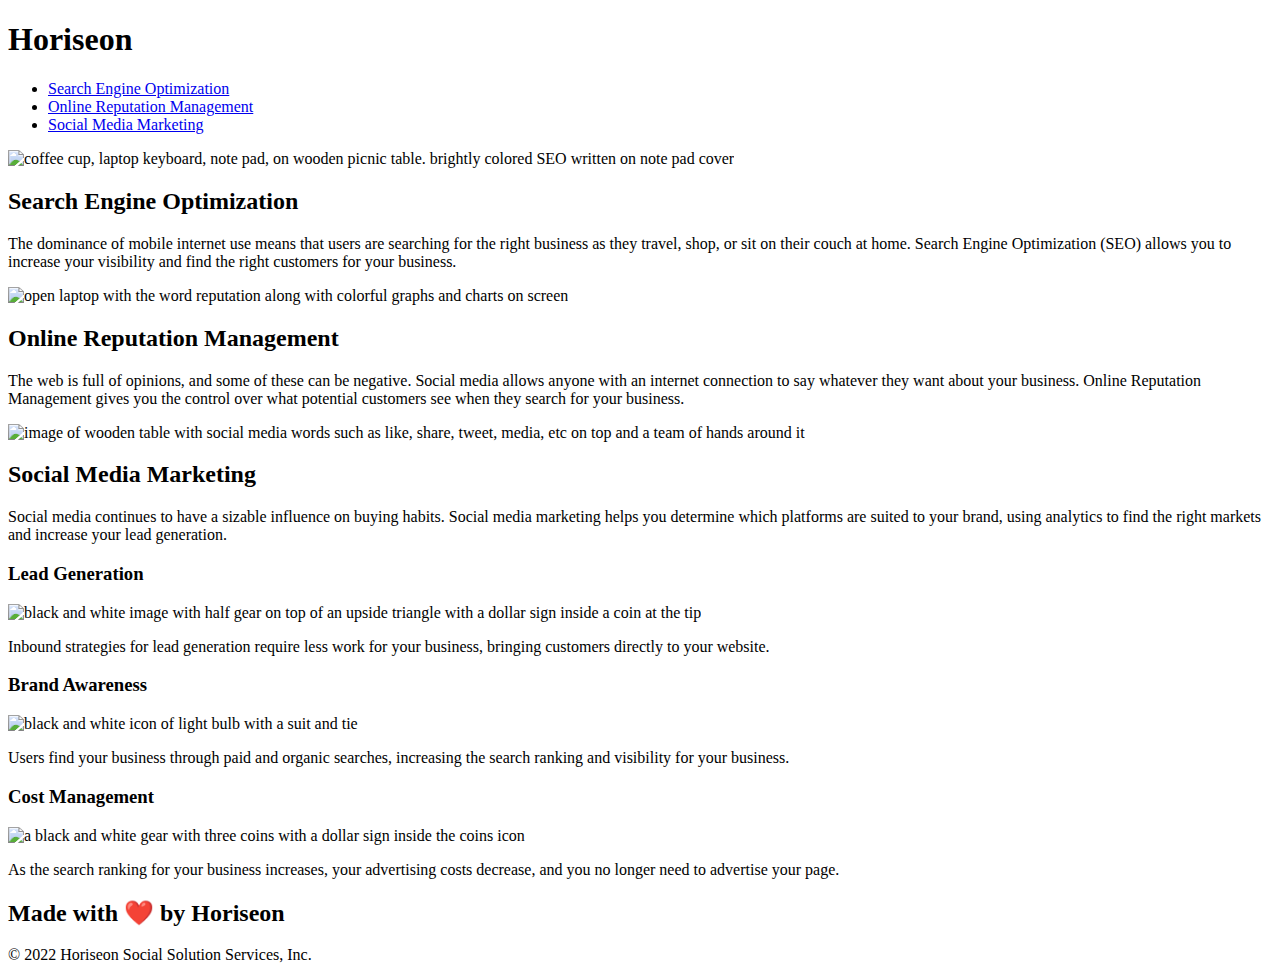
==== index.html @ 0d4f5eac "moved folders" ====
<!DOCTYPE html>
<html lang="en-us">
  <head>
    <meta charset="UTF-8" />
    <link rel="stylesheet" href="./assets/css/style.css" />
    <title>Horiseon Social Solution Services</title>
  </head>

  <body>
    <header>
      <h1>Horiseon</h1>
      <div>
        <ul>
          <li>
            <a href="#search-engine-optimization">Search Engine Optimization</a>
          </li>
          <li>
            <a href="#online-reputation-management"
              >Online Reputation Management</a
            >
          </li>
          <li>
            <a href="#social-media-marketing">Social Media Marketing</a>
          </li>
        </ul>
      </div>
    </header>
    <div class="hero"></div>
    <div class="content">
      <div id="search-engine-optimization" class="search-engine-optimization">
        <img
          src="./assets/images/search-engine-optimization.jpg"
          class="float-left"
          alt="coffee cup, laptop keyboard, note pad, on wooden picnic table. brightly colored SEO written on note pad cover "
        />
        <h2>Search Engine Optimization</h2>
        <p>
          The dominance of mobile internet use means that users are searching
          for the right business as they travel, shop, or sit on their couch at
          home. Search Engine Optimization (SEO) allows you to increase your
          visibility and find the right customers for your business.
        </p>
      </div>
      <div
        id="online-reputation-management"
        class="online-reputation-management"
      >
        <img
          src="./assets/images/online-reputation-management.jpg"
          class="float-right"
          alt="open laptop with the word reputation along with colorful graphs and charts on screen"
        />
        <h2>Online Reputation Management</h2>
        <p>
          The web is full of opinions, and some of these can be negative. Social
          media allows anyone with an internet connection to say whatever they
          want about your business. Online Reputation Management gives you the
          control over what potential customers see when they search for your
          business.
        </p>
      </div>
      <div id="social-media-marketing" class="social-media-marketing">
        <img
          src="./assets/images/social-media-marketing.jpg"
          class="float-left"
          alt="image of wooden table with social media words such as like, share, tweet, media, etc on top and a team of hands around it"
        />
        <h2>Social Media Marketing</h2>
        <p>
          Social media continues to have a sizable influence on buying habits.
          Social media marketing helps you determine which platforms are suited
          to your brand, using analytics to find the right markets and increase
          your lead generation.
        </p>
      </div>
    </div>
    <div class="benefits">
      <div class="benefit-lead">
        <h3>Lead Generation</h3>
        <img
          src="./assets/images/lead-generation.png"
          alt="black and white image with half gear on top of an upside triangle with a dollar sign inside a coin at the tip"
        />
        <p>
          Inbound strategies for lead generation require less work for your
          business, bringing customers directly to your website.
        </p>
      </div>
      <div class="benefit-brand">
        <h3>Brand Awareness</h3>
        <img
          src="./assets/images/brand-awareness.png"
          alt="black and white icon of light bulb with a suit and tie"
        />
        <p>
          Users find your business through paid and organic searches, increasing
          the search ranking and visibility for your business.
        </p>
      </div>
      <div class="benefit-cost">
        <h3>Cost Management</h3>
        <img
          src="./assets/images/cost-management.png"
          alt="a black and white gear with three coins with a dollar sign inside the coins icon"
        />
        <p>
          As the search ranking for your business increases, your advertising
          costs decrease, and you no longer need to advertise your page.
        </p>
      </div>
    </div>
    <footer>
      <h2>Made with ❤️️ by Horiseon</h2>
      <p>&copy; 2022 Horiseon Social Solution Services, Inc.</p>
    </footer>
  </body>
</html>
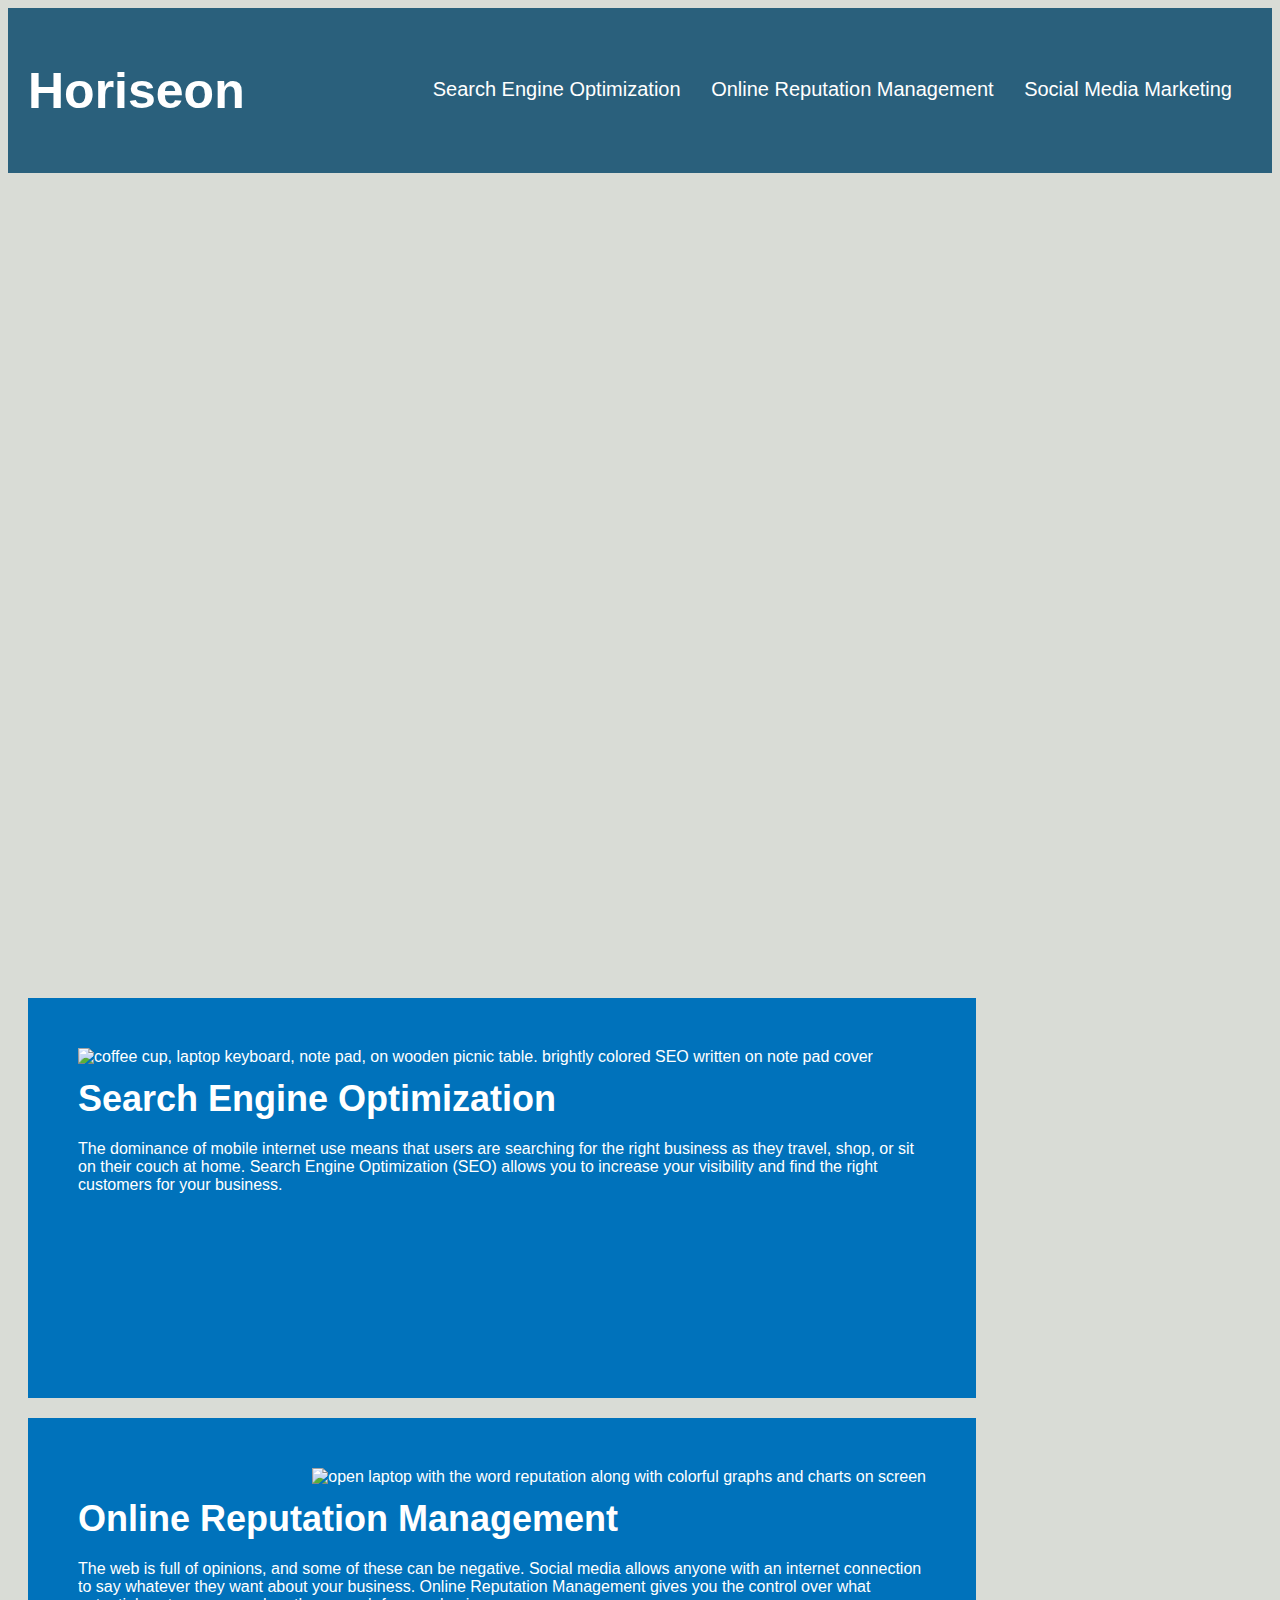
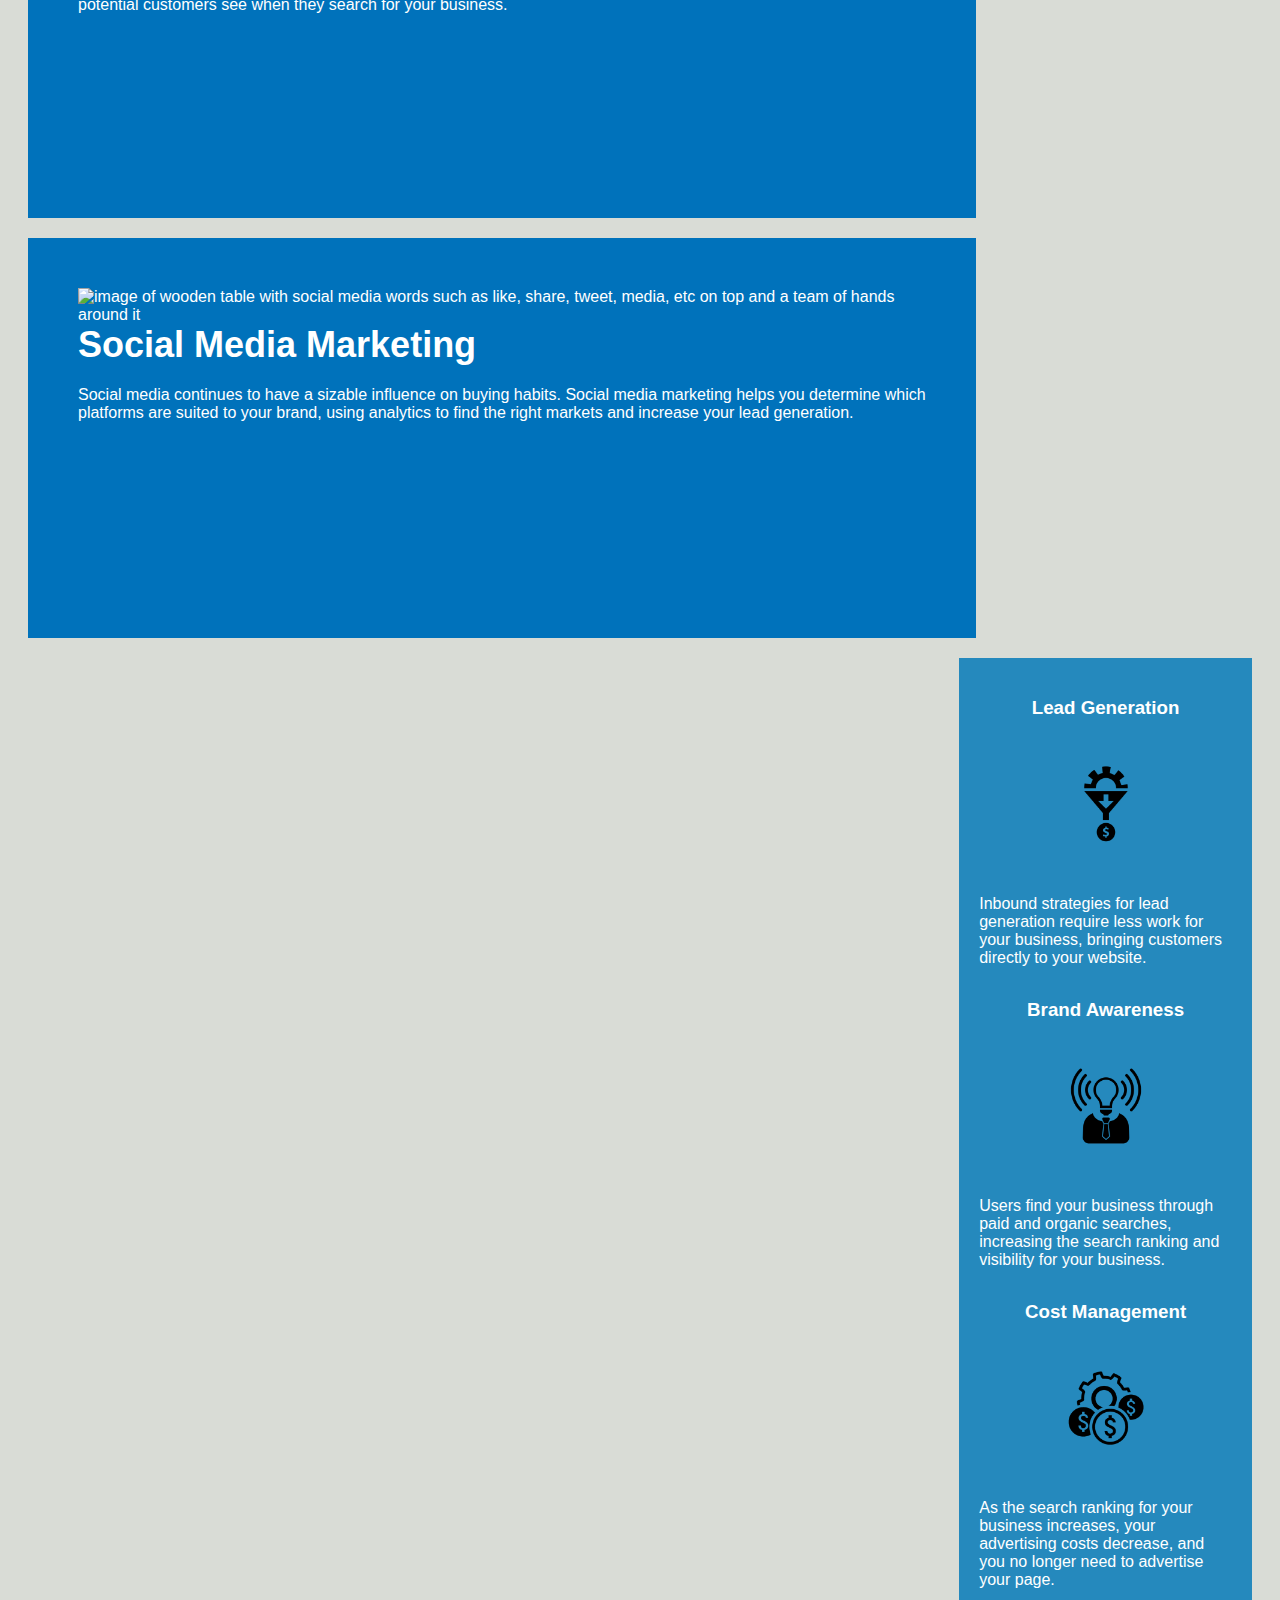
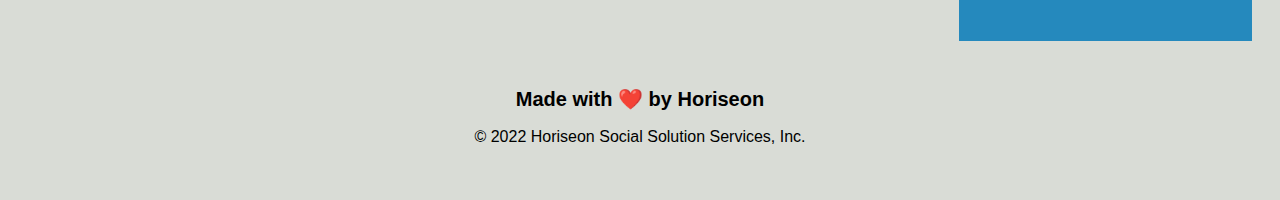
==== commit b8b572c4: "moved folders" ====
--- a/index.html
+++ b/index.html
@@ -2,7 +2,7 @@
 <html lang="en-us">
   <head>
     <meta charset="UTF-8" />
-    <link rel="stylesheet" href="./assets/css/style.css" />
+    <link rel="stylesheet" href="./style.css" />
     <title>Horiseon Social Solution Services</title>
   </head>
 
@@ -46,7 +46,7 @@
         class="online-reputation-management"
       >
         <img
-          src="./assets/images/online-reputation-management.jpg"
+          src="./images/online-reputation-management.jpg"
           class="float-right"
           alt="open laptop with the word reputation along with colorful graphs and charts on screen"
         />
@@ -61,7 +61,7 @@
       </div>
       <div id="social-media-marketing" class="social-media-marketing">
         <img
-          src="./assets/images/social-media-marketing.jpg"
+          src="./images/social-media-marketing.jpg"
           class="float-left"
           alt="image of wooden table with social media words such as like, share, tweet, media, etc on top and a team of hands around it"
         />
@@ -78,7 +78,7 @@
       <div class="benefit-lead">
         <h3>Lead Generation</h3>
         <img
-          src="./assets/images/lead-generation.png"
+          src="./images/lead-generation.png"
           alt="black and white image with half gear on top of an upside triangle with a dollar sign inside a coin at the tip"
         />
         <p>
@@ -89,7 +89,7 @@
       <div class="benefit-brand">
         <h3>Brand Awareness</h3>
         <img
-          src="./assets/images/brand-awareness.png"
+          src="./images/brand-awareness.png"
           alt="black and white icon of light bulb with a suit and tie"
         />
         <p>
@@ -100,7 +100,7 @@
       <div class="benefit-cost">
         <h3>Cost Management</h3>
         <img
-          src="./assets/images/cost-management.png"
+          src="./images/cost-management.png"
           alt="a black and white gear with three coins with a dollar sign inside the coins icon"
         />
         <p>
--- a/style.css
+++ b/style.css
@@ -0,0 +1,187 @@
+
+body {
+    background-color: #d9dcd6;
+}
+
+header {
+    padding: 20px;
+    font-family: 'Trebuchet MS', 'Lucida Sans Unicode', 'Lucida Grande', 'Lucida Sans', Arial, sans-serif;
+    background-color: #2a607c;
+    color: #ffffff;
+}
+
+header h1 {
+    display: inline-block;
+    font-size: 50px;
+}
+
+header div {
+    padding-top: 30px;
+    margin-right: 20px;
+    float: right;
+    font-family: 'Gill Sans', 'Gill Sans MT', Calibri, 'Trebuchet MS', sans-serif;
+    font-size: 20px;
+}
+
+header div ul li {
+    display: inline-block;
+    margin-left: 25px;
+}
+
+a {
+    color: #ffffff;
+    text-decoration: none;
+}
+
+p {
+    font-size: 16px;
+}
+
+.hero {
+    height: 800px;
+    width: 100%;
+    margin-bottom: 25px;
+    background-image: url("../images/digital-marketing-meeting.jpg");
+    background-size: cover;
+    background-position: center;
+}
+
+.float-left {
+    float: left;
+    margin-right: 25px;
+}
+
+.float-right {
+    float: right;
+    margin-left: 25px;
+}
+
+.content {
+    width: 75%;
+    display: inline-block;
+    margin-left: 20px;
+}
+
+.benefits {
+    margin-right: 20px;
+    padding: 20px;
+    clear: both;
+    float: right;
+    width: 20%;
+    height: 100%;
+    font-family: 'Gill Sans', 'Gill Sans MT', Calibri, 'Trebuchet MS', sans-serif;
+    background-color: #2589bd;
+}
+
+.benefit-lead {
+    margin-bottom: 32px;
+    color: #ffffff;
+}
+
+.benefit-brand {
+    margin-bottom: 32px;
+    color: #ffffff;
+}
+
+.benefit-cost {
+    margin-bottom: 32px;
+    color: #ffffff;
+}
+
+.benefit-lead h3 {
+    margin-bottom: 10px;
+    text-align: center;
+}
+
+.benefit-brand h3 {
+    margin-bottom: 10px;
+    text-align: center;
+}
+
+.benefit-cost h3 {
+    margin-bottom: 10px;
+    text-align: center;
+}
+
+.benefit-lead img {
+    display: block;
+    margin: 10px auto;
+    max-width: 150px;
+}
+
+.benefit-brand img {
+    display: block;
+    margin: 10px auto;
+    max-width: 150px;
+}
+
+.benefit-cost img {
+    display: block;
+    margin: 10px auto;
+    max-width: 150px;
+}
+
+.search-engine-optimization {
+    margin-bottom: 20px;
+    padding: 50px;
+    height: 300px;
+    font-family: 'Gill Sans', 'Gill Sans MT', Calibri, 'Trebuchet MS', sans-serif;
+    background-color: #0072bb;
+    color: #ffffff;
+}
+
+.online-reputation-management {
+    margin-bottom: 20px;
+    padding: 50px;
+    height: 300px;
+    font-family: 'Gill Sans', 'Gill Sans MT', Calibri, 'Trebuchet MS', sans-serif;
+    background-color: #0072bb;
+    color: #ffffff;
+}
+
+.social-media-marketing {
+    margin-bottom: 20px;
+    padding: 50px;
+    height: 300px;
+    font-family: 'Gill Sans', 'Gill Sans MT', Calibri, 'Trebuchet MS', sans-serif;
+    background-color: #0072bb;
+    color: #ffffff;
+}
+
+.search-engine-optimization img {
+    max-height: 200px;
+}
+
+.online-reputation-management img {
+    max-height: 200px;
+}
+
+.social-media-marketing img {
+    max-height: 200px;
+}
+
+.search-engine-optimization h2 {
+    margin-bottom: 20px;
+    font-size: 36px;
+}
+
+.online-reputation-management h2 {
+    margin-bottom: 20px;
+    font-size: 36px;
+}
+
+.social-media-marketing h2 {
+    margin-bottom: 20px;
+    font-size: 36px;
+}
+
+footer {
+    padding: 30px;
+    clear: both;
+    font-family: 'Trebuchet MS', 'Lucida Sans Unicode', 'Lucida Grande', 'Lucida Sans', Arial, sans-serif;
+    text-align: center;
+}
+
+footer h2 {
+    font-size: 20px;
+}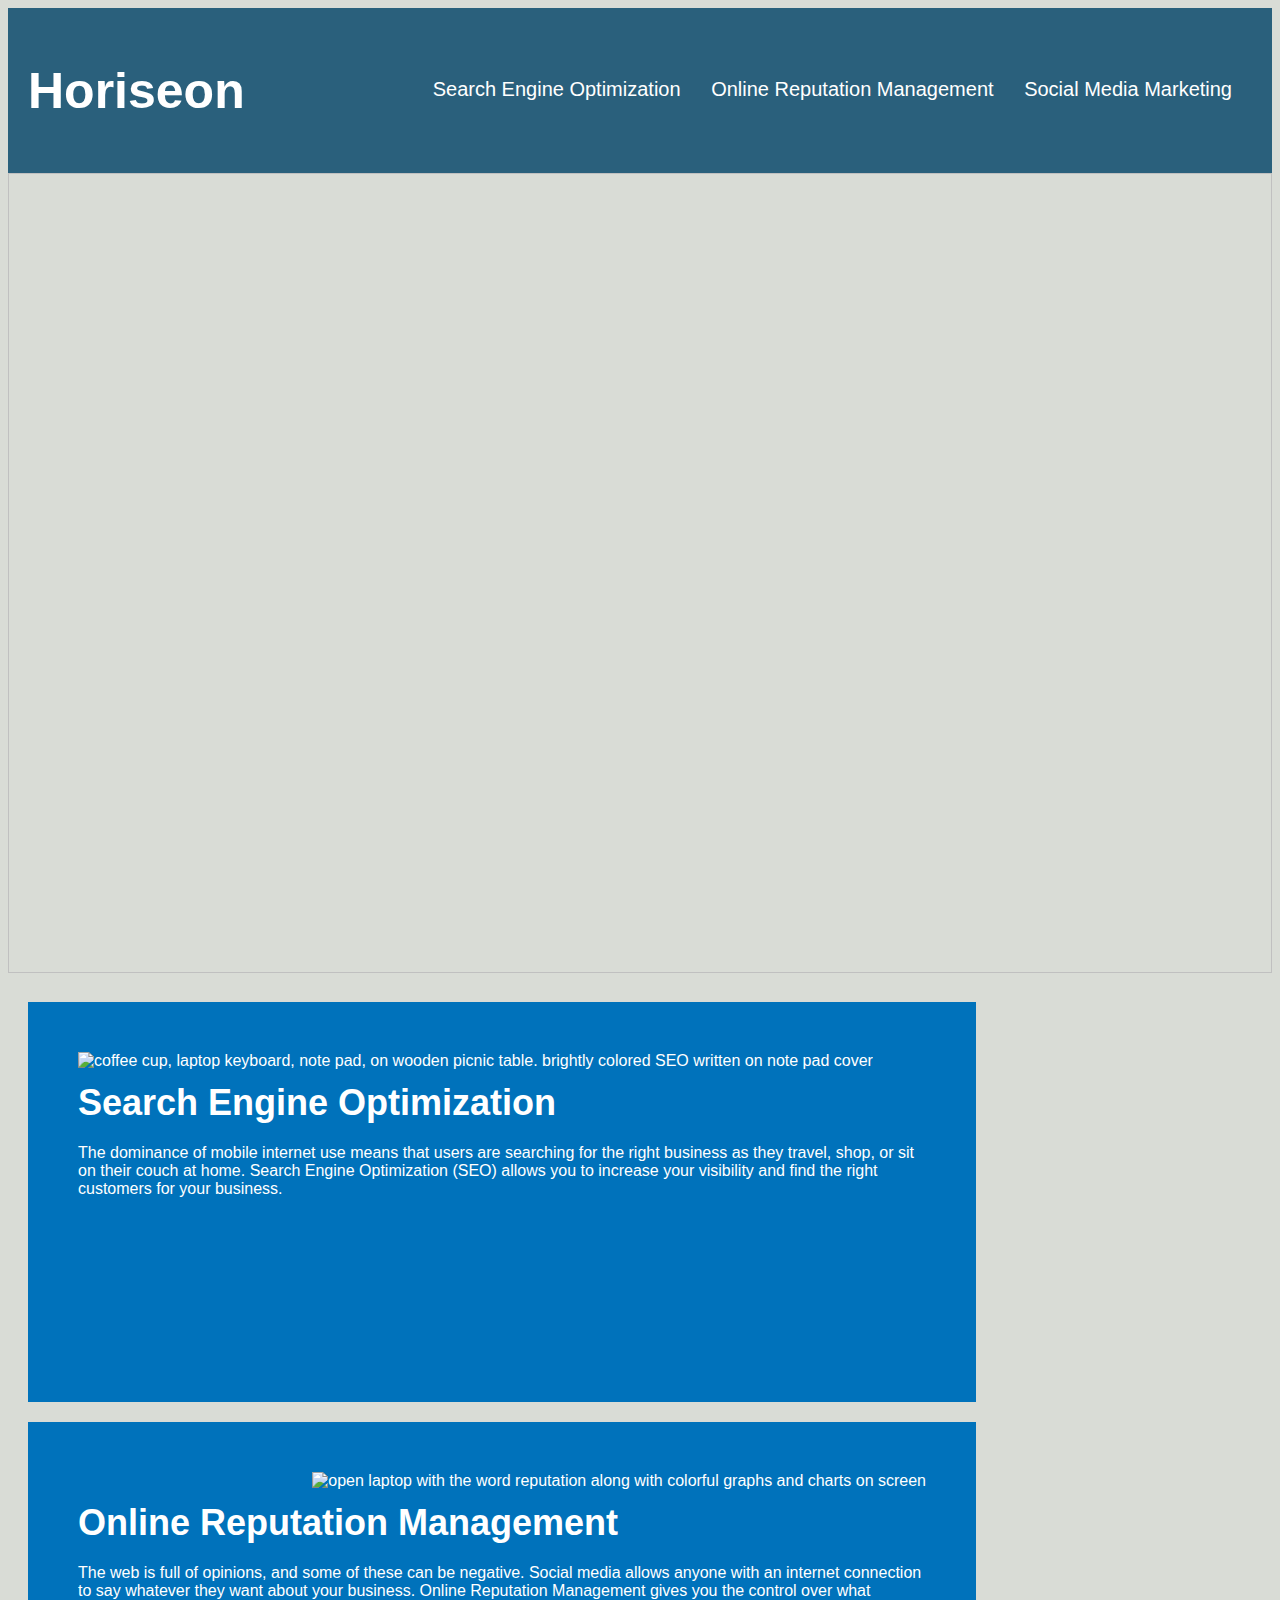
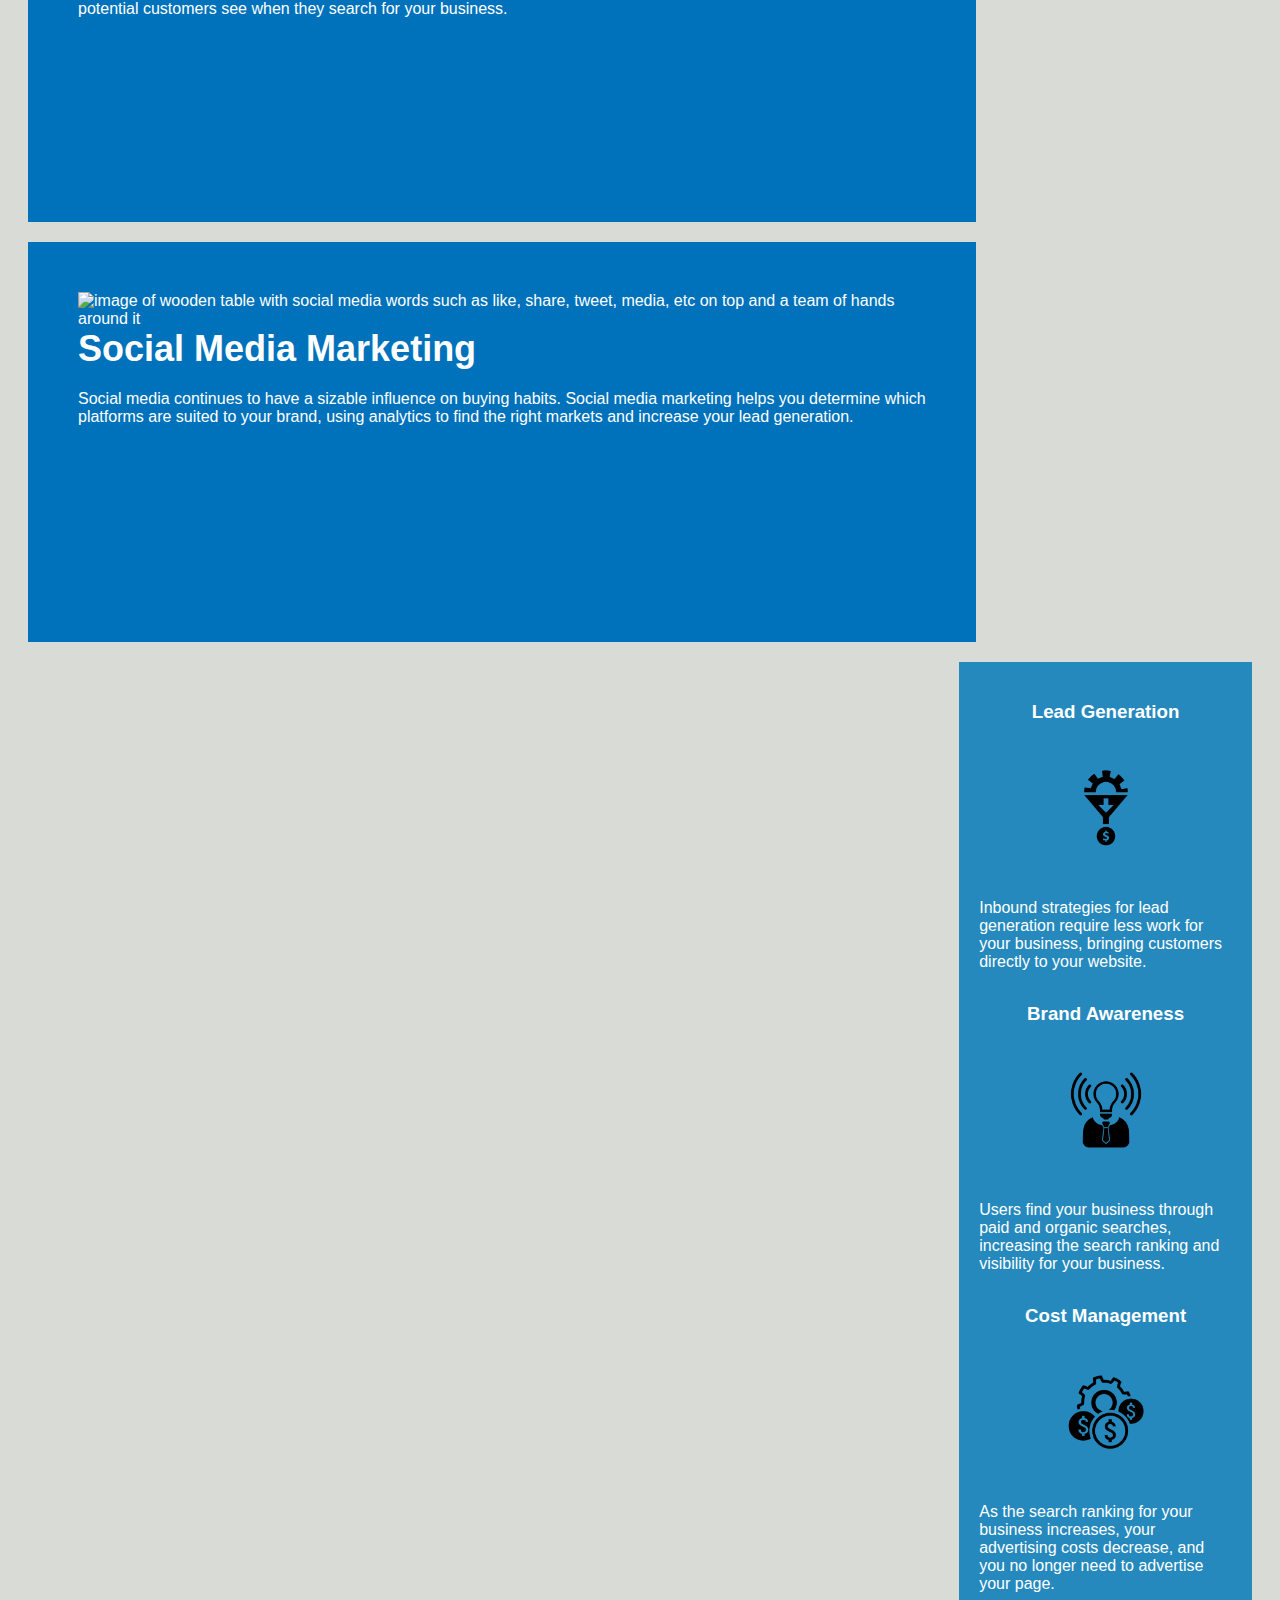
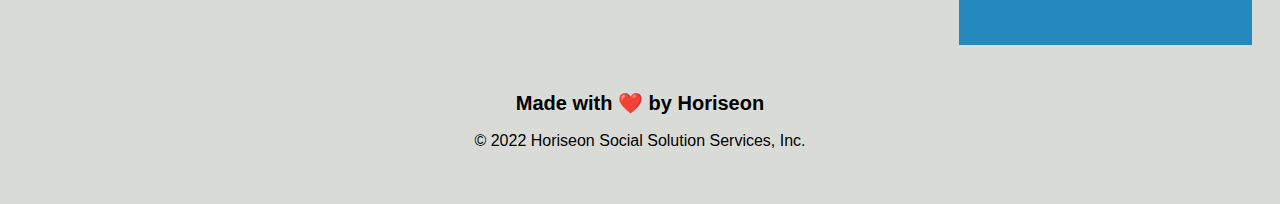
==== commit 7e61428f: "fixed some symantics" ====
--- a/index.html
+++ b/index.html
@@ -9,7 +9,7 @@
   <body>
     <header>
       <h1>Horiseon</h1>
-      <div>
+      <nav>
         <ul>
           <li>
             <a href="#search-engine-optimization">Search Engine Optimization</a>
@@ -23,13 +23,13 @@
             <a href="#social-media-marketing">Social Media Marketing</a>
           </li>
         </ul>
-      </div>
+      </nav>
     </header>
-    <div class="hero"></div>
-    <div class="content">
-      <div id="search-engine-optimization" class="search-engine-optimization">
+    <img class="hero"></img>
+    <main class="content">
+      <section id="search-engine-optimization" class="search-engine-optimization">
         <img
-          src="./assets/images/search-engine-optimization.jpg"
+          src="./images/search-engine-optimization.jpg"
           class="float-left"
           alt="coffee cup, laptop keyboard, note pad, on wooden picnic table. brightly colored SEO written on note pad cover "
         />
@@ -40,16 +40,14 @@
           home. Search Engine Optimization (SEO) allows you to increase your
           visibility and find the right customers for your business.
         </p>
-      </div>
-      <div
+      </section>
+      <section
         id="online-reputation-management"
-        class="online-reputation-management"
-      >
+        class="online-reputation-management">
         <img
           src="./images/online-reputation-management.jpg"
           class="float-right"
-          alt="open laptop with the word reputation along with colorful graphs and charts on screen"
-        />
+          alt="open laptop with the word reputation along with colorful graphs and charts on screen"/>
         <h2>Online Reputation Management</h2>
         <p>
           The web is full of opinions, and some of these can be negative. Social
@@ -58,13 +56,12 @@
           control over what potential customers see when they search for your
           business.
         </p>
-      </div>
-      <div id="social-media-marketing" class="social-media-marketing">
+      </section>
+      <section id="social-media-marketing" class="social-media-marketing">
         <img
           src="./images/social-media-marketing.jpg"
           class="float-left"
-          alt="image of wooden table with social media words such as like, share, tweet, media, etc on top and a team of hands around it"
-        />
+          alt="image of wooden table with social media words such as like, share, tweet, media, etc on top and a team of hands around it"/>
         <h2>Social Media Marketing</h2>
         <p>
           Social media continues to have a sizable influence on buying habits.
@@ -72,43 +69,40 @@
           to your brand, using analytics to find the right markets and increase
           your lead generation.
         </p>
-      </div>
-    </div>
-    <div class="benefits">
-      <div class="benefit-lead">
+      </section>
+    </main>
+    <aside class="benefits">
+      <article class="benefit-lead">
         <h3>Lead Generation</h3>
         <img
           src="./images/lead-generation.png"
-          alt="black and white image with half gear on top of an upside triangle with a dollar sign inside a coin at the tip"
-        />
+          alt="black and white image with half gear on top of an upside triangle with a dollar sign inside a coin at the tip"/>
         <p>
           Inbound strategies for lead generation require less work for your
           business, bringing customers directly to your website.
         </p>
-      </div>
-      <div class="benefit-brand">
+      </article>
+      <article class="benefit-brand">
         <h3>Brand Awareness</h3>
         <img
           src="./images/brand-awareness.png"
-          alt="black and white icon of light bulb with a suit and tie"
-        />
+          alt="black and white icon of light bulb with a suit and tie"/>
         <p>
           Users find your business through paid and organic searches, increasing
           the search ranking and visibility for your business.
         </p>
-      </div>
-      <div class="benefit-cost">
+      </article>
+      <article class="benefit-cost">
         <h3>Cost Management</h3>
         <img
           src="./images/cost-management.png"
-          alt="a black and white gear with three coins with a dollar sign inside the coins icon"
-        />
+          alt="a black and white gear with three coins with a dollar sign inside the coins icon"/>
         <p>
           As the search ranking for your business increases, your advertising
           costs decrease, and you no longer need to advertise your page.
         </p>
-      </div>
-    </div>
+      </article>
+    </aside>
     <footer>
       <h2>Made with ❤️️ by Horiseon</h2>
       <p>&copy; 2022 Horiseon Social Solution Services, Inc.</p>
--- a/style.css
+++ b/style.css
@@ -15,7 +15,7 @@
     font-size: 50px;
 }
 
-header div {
+header nav {
     padding-top: 30px;
     margin-right: 20px;
     float: right;
@@ -23,7 +23,7 @@
     font-size: 20px;
 }
 
-header div ul li {
+header nav ul li {
     display: inline-block;
     margin-left: 25px;
 }
@@ -41,7 +41,7 @@
     height: 800px;
     width: 100%;
     margin-bottom: 25px;
-    background-image: url("../images/digital-marketing-meeting.jpg");
+    background-image: url("./images/digital-marketing-meeting.jpg");
     background-size: cover;
     background-position: center;
 }
